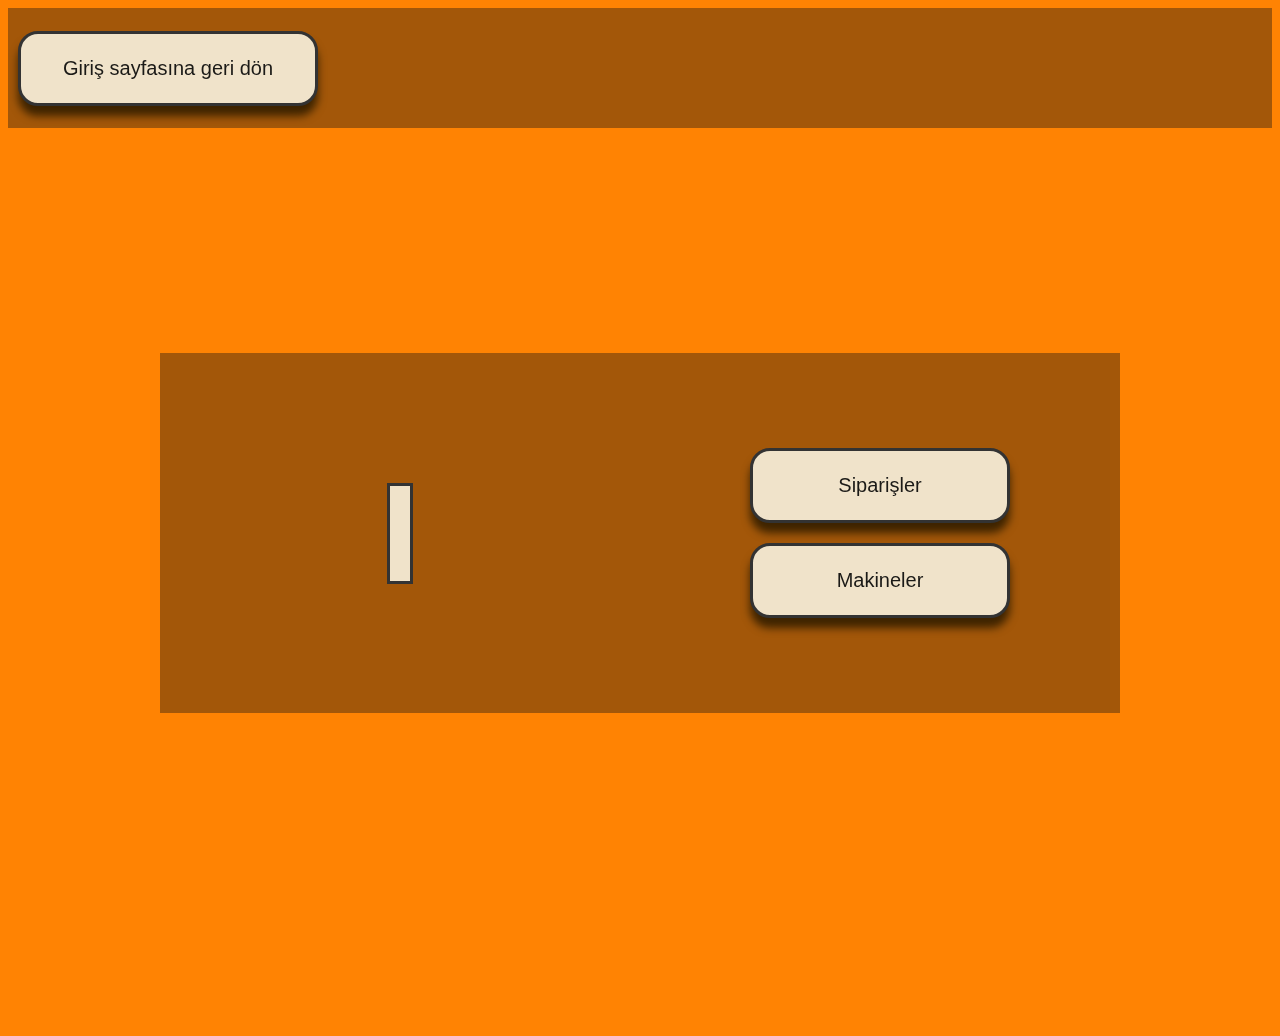
==== personelProfile.html @ 3c6976d8 "initial commit" ====
<!DOCTYPE html>
<html lang="en">
  <head>
    <meta charset="UTF-8" />
    <meta http-equiv="X-UA-Compatible" content="IE=edge" />
    <meta name="viewport" content="width=device-width, initial-scale=1.0" />
    <link rel="stylesheet" href="shared.css" />
    <link rel="stylesheet" href="personelProfile_style.css" />
    <title>Profile</title>
  </head>
  <body>
    <div class="top-bar grid-container">
      <button class="grid-item" onclick="window.location = 'index.html'">
        Giriş sayfasına geri dön
      </button>
      <button id="back-from-allOrders" class="grid-item hidden">
        Profile Geri Dön
      </button>
      <button id="back-from-machines" class="grid-item hidden">
        Profile Geri Dön
      </button>
    </div>
    <div id="results" class="grid-container">
      <div class="grid-item" id="username-holder"></div>
      <div id="profile-actions" class="grid-item">
        <button id="list-allOrders" class="grid-item">Siparişler</button>
        <button id="list-machines" class="grid-item">Makineler</button>
      </div>
    </div>

    <div id="all-orders" class="grid-container grid-hide"></div>
  </body>
  <script src="personelProfile_script.js"></script>
</html>
---- shared.css ----
body {
  background-color: #ff8303;
}

.grid-container {
  background-color: #a35709;
  display: grid;
  width: 75vw;
  margin: auto;
  margin-top: 35vh;
  grid-template-columns: repeat(2, 25vw);
  grid-auto-rows: minmax(150px, auto);
  grid-auto-columns: minmax(auto, auto);
  justify-content: space-around;
  align-items: center;
}

.grid-hide {
  grid-template-rows: 0px;
}

.grid-hide .grid-item {
  display: none !important;
}

button {
  border-radius: 20px;
  filter: drop-shadow(0 10px 4px #3d2300);
  grid-template-columns: 100%;
  font-size: 35px;
  background-color: #f0e3ca;
  color: #1b1a17;
}

button:hover {
  background-color: #ffffff;
  cursor: pointer;
}

button:active {
  background-color: #d4c7af;
  cursor: pointer;
}

@media screen and (max-width: 750px) {
  button {
    font-size: 20px;
  }
}

@media screen and (max-width: 1400px) {
  .grid-item {
    font-size: 20px !important;
    grid-template-columns: 100% !important;
  }
}

.grid-item {
  display: grid;
  grid-template-columns: 100%;
  font-size: 35px;
  margin: 10px;
  border: 3px solid #333;
  background-color: #f0e3ca;
  grid-template-columns: 50% 50%;
  align-content: center;
  height: 75px;
  padding: 10px;
}

.hidden {
  display: none;
}

.top-bar {
  margin: 0;
  grid-template-rows: auto;
  justify-content: space-between;
  align-items: center;
  height: 120px;
  width: 100%;
  grid-template-areas: '. . back basket ';
}
---- personelProfile_style.css ----
#username-holder {
  display: grid;
  grid-template-columns: 100%;
  justify-self: center;
  text-align: center;
}

#results {
  margin-top: 25vh;
  height: 40vh;
}

#order-button {
  border: none;
  background-color: transparent;
  grid-column: span 3;
}

#profile-actions {
  border: none;
  background-color: transparent;
}

#all-orders {
  grid-template-columns: 45vw;
}

.entry-div {
  padding-bottom: 70px;
  background-color: transparent;
  row-gap: 35px;
  border: none;
  grid-template-columns: auto auto auto !important;
}
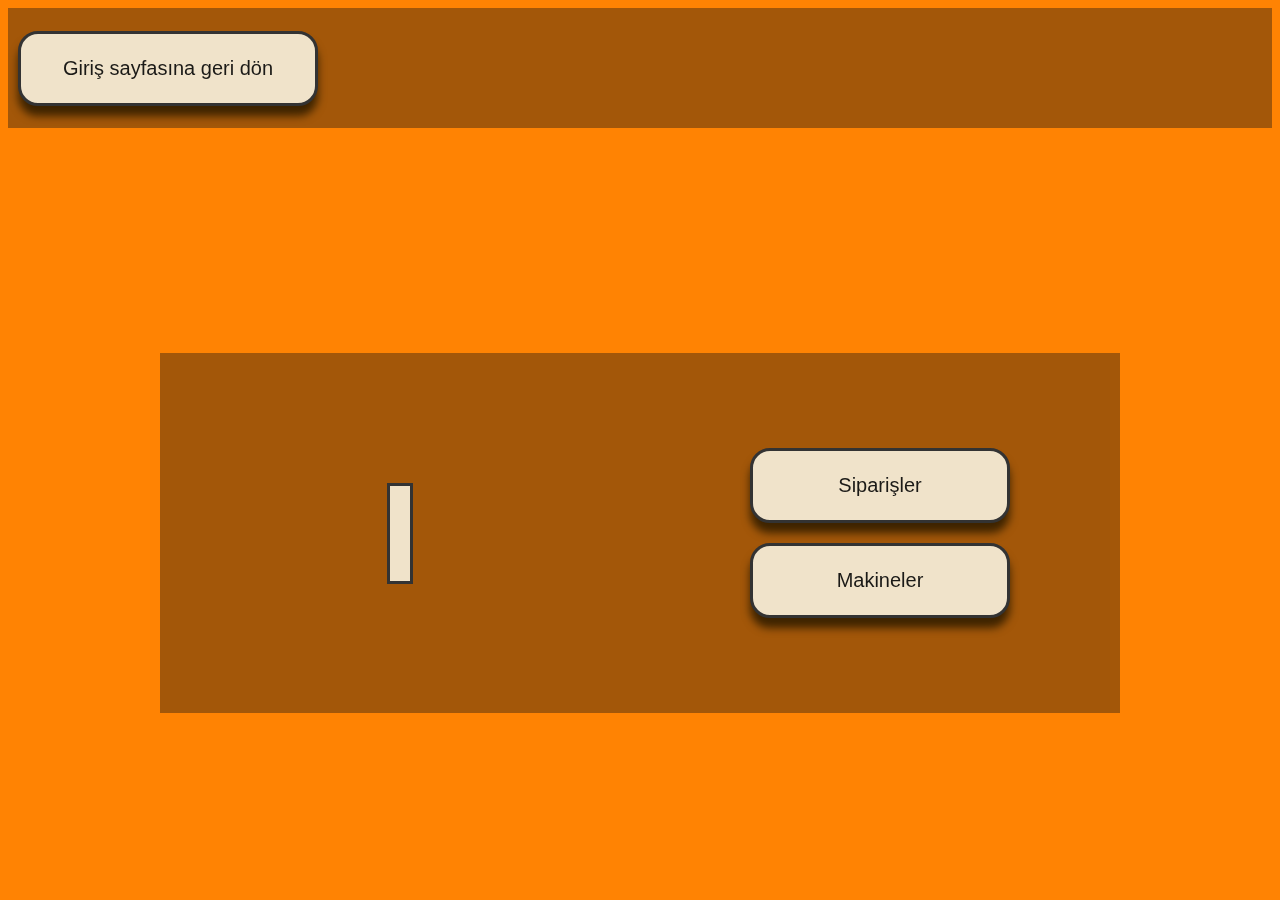
==== commit 0e103168: "added machine listing" ====
--- a/personelProfile.html
+++ b/personelProfile.html
@@ -16,7 +16,7 @@
       <button id="back-from-allOrders" class="grid-item hidden">
         Profile Geri Dön
       </button>
-      <button id="back-from-machines" class="grid-item hidden">
+      <button id="back-from-allMachines" class="grid-item hidden">
         Profile Geri Dön
       </button>
     </div>
@@ -24,11 +24,12 @@
       <div class="grid-item" id="username-holder"></div>
       <div id="profile-actions" class="grid-item">
         <button id="list-allOrders" class="grid-item">Siparişler</button>
-        <button id="list-machines" class="grid-item">Makineler</button>
+        <button id="list-allMachines" class="grid-item">Makineler</button>
       </div>
     </div>
 
     <div id="all-orders" class="grid-container grid-hide"></div>
+    <div id="all-machines" class="grid-container grid-hide"></div>
   </body>
   <script src="personelProfile_script.js"></script>
 </html>
--- a/personelProfile_style.css
+++ b/personelProfile_style.css
@@ -23,6 +23,14 @@
 
 #all-orders {
   grid-template-columns: 45vw;
+  height: 0;
+  margin: 0;
+}
+
+#all-machines {
+  margin: 0;
+  height: 0;
+  grid-template-columns: 45vw;
 }
 
 .entry-div {
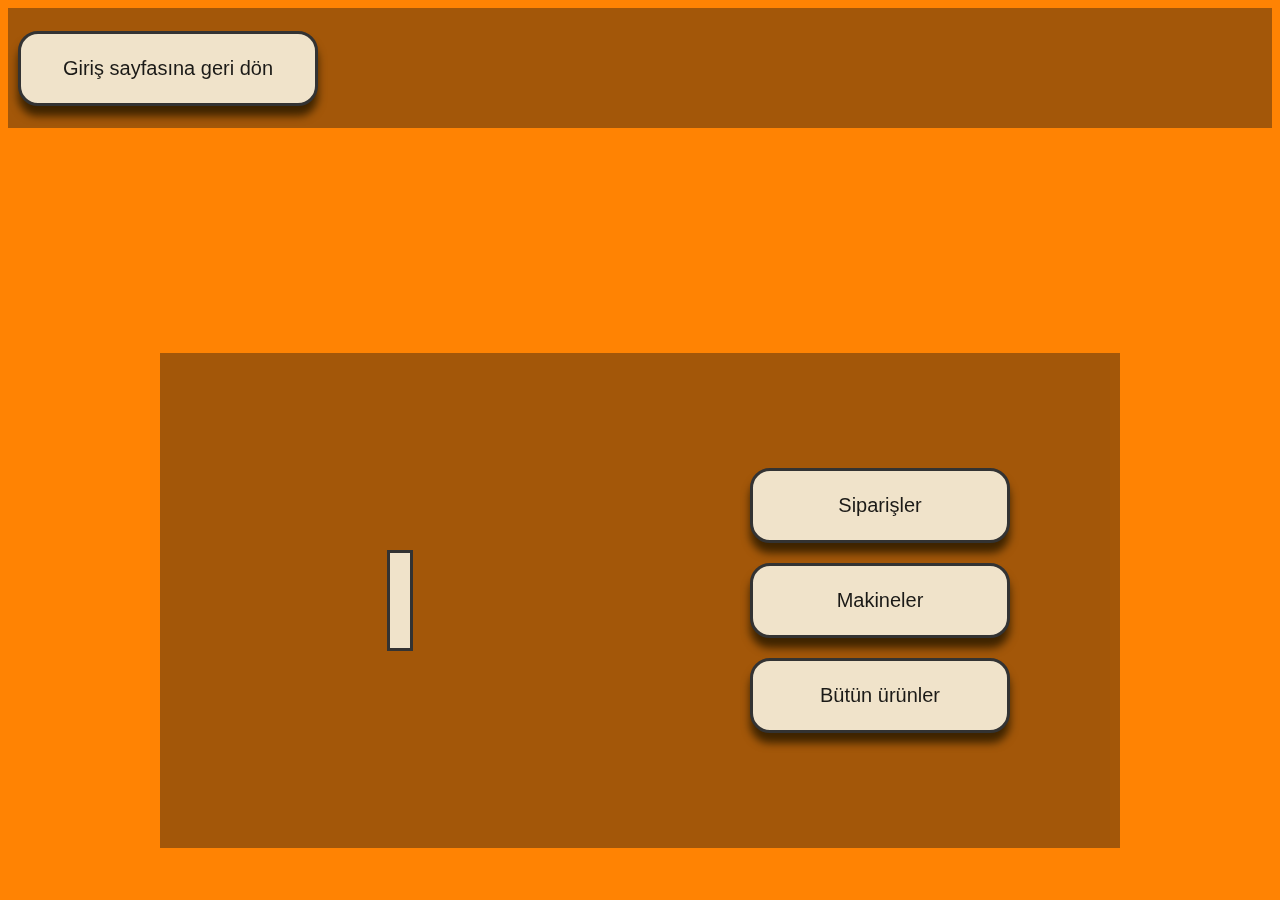
==== commit 52cf2f73: "all items list added" ====
--- a/personelProfile.html
+++ b/personelProfile.html
@@ -19,17 +19,23 @@
       <button id="back-from-allMachines" class="grid-item hidden">
         Profile Geri Dön
       </button>
+      </button>
+      <button id="back-from-allItems" class="grid-item hidden">
+        Profile Geri Dön
+      </button>
     </div>
     <div id="results" class="grid-container">
       <div class="grid-item" id="username-holder"></div>
       <div id="profile-actions" class="grid-item">
         <button id="list-allOrders" class="grid-item">Siparişler</button>
         <button id="list-allMachines" class="grid-item">Makineler</button>
+        <button id="list-allItems" class="grid-item">Bütün ürünler</button>
       </div>
     </div>
 
     <div id="all-orders" class="grid-container grid-hide"></div>
     <div id="all-machines" class="grid-container grid-hide"></div>
+    <div id="all-items" class="grid-container grid-hide"></div>
   </body>
   <script src="personelProfile_script.js"></script>
 </html>
--- a/personelProfile_style.css
+++ b/personelProfile_style.css
@@ -7,7 +7,7 @@
 
 #results {
   margin-top: 25vh;
-  height: 40vh;
+  height: 55vh;
 }
 
 #order-button {
@@ -27,6 +27,12 @@
   margin: 0;
 }
 
+#all-items {
+  grid-template-columns: 45vw;
+  height: 0;
+  margin: 0;
+}
+
 #all-machines {
   margin: 0;
   height: 0;
